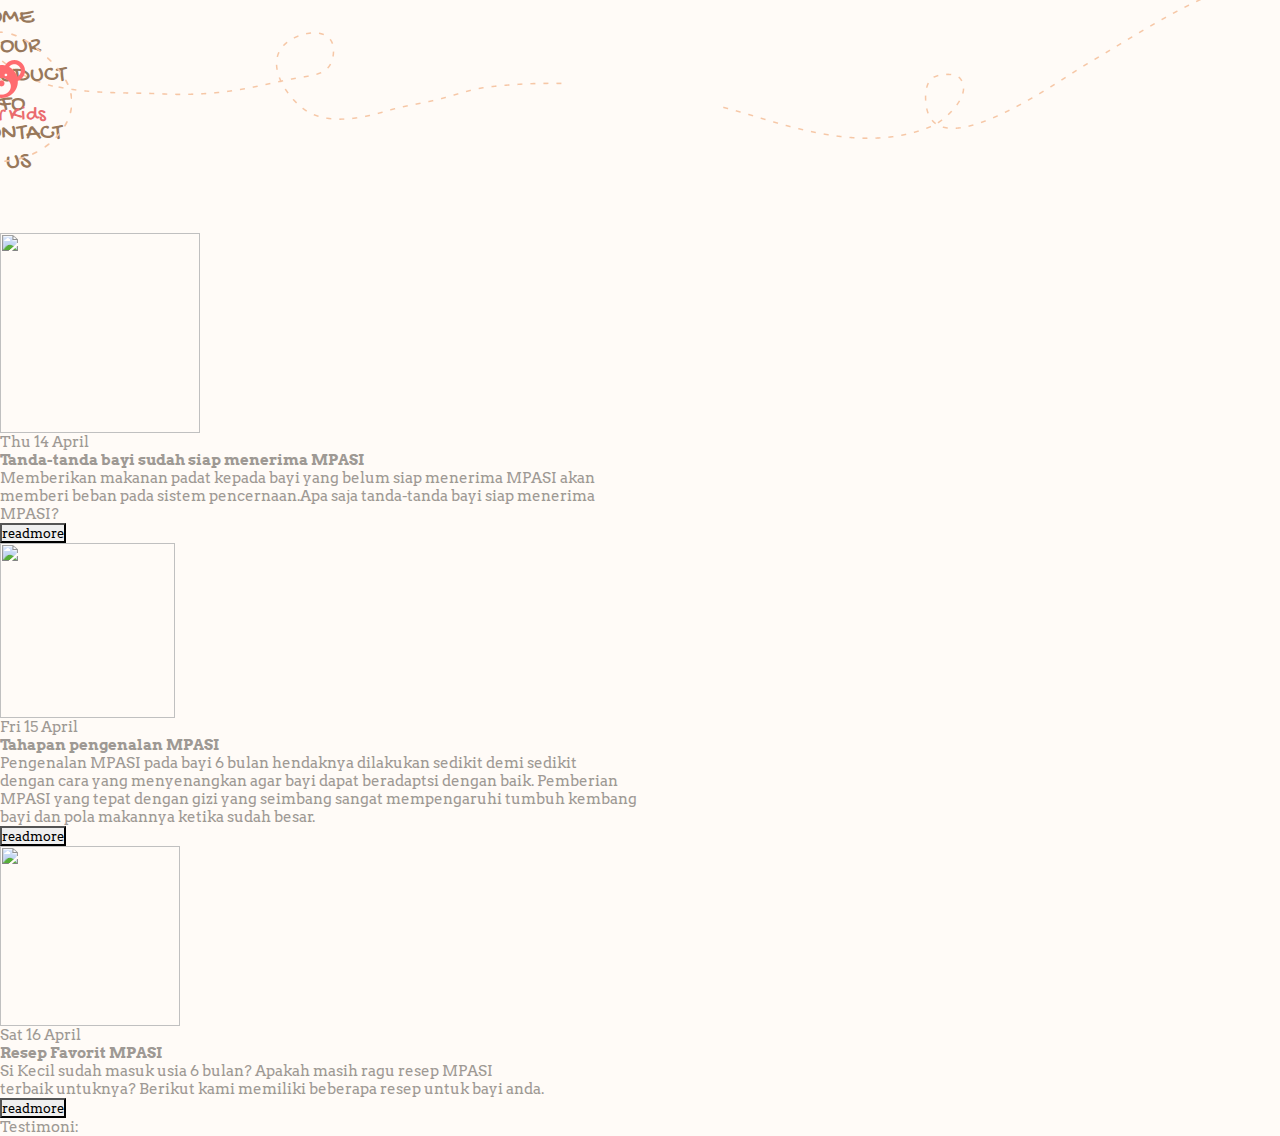
==== info.html @ 29b9ce88 "commit aja dulu" ====
﻿<!DOCTYPE html PUBLIC "-//W3C//DTD XHTML 1.0 Transitional//EN" "http://www.w3.org/TR/xhtml1/DTD/xhtml1-transitional.dtd">
<html xmlns="http://www.w3.org/1999/xhtml">

<head>
	<meta charset="utf-8"/>
	<meta name="viewport" content="width=device-width, initial-scale=1, maximum-scale=1, minimum-scale=1, user-scalable=no"/>
	<meta http-equiv="X-UA-Compatible" content="IE=edge,chrome=1"/>
	<meta name="format-detection" content="telephone=no"/>
	<title>Super Kids - Home</title>
	<link href='http://fonts.googleapis.com/css?family=Gochi+Hand|Arvo:400,700' rel='stylesheet' type='text/css'/>
	<link href="css/jquery.bxslider.css" rel="stylesheet" />
	<link rel="stylesheet" href="css/style.css" />
	<!--[if lt IE 9]>
		<script src="http://html5shiv.googlecode.com/svn/trunk/html5.js"></script>
	<![endif]-->
	
<script type="text/javascript">
function readMore(){
	var temp=document.getElementById("readMore").style.display;
	if(temp=="none")
	document.getElementById("readMore").style.display="block";
	else
	document.getElementById("readMore").style.display="none";
}

//$(".hide").hide();//
		//$("#readMore1").click(function(){//
//$(".hide").slideToggle("fast");//
		//});//
</script>

<script type="text/javascript">
function readMore1(){
	var temp=document.getElementById("readMore1").style.display;
	if(temp=="none")
	document.getElementById("readMore1").style.display="block";
	else
	document.getElementById("readMore1").style.display="none";
}
				
</script>

<script type="text/javascript">
function readMore2(){
	var temp=document.getElementById("readMore2").style.display;
	if(temp=="none")
	document.getElementById("readMore2").style.display="block";
	else
	document.getElementById("readMore2").style.display="none";
}
				
</script>

</head>

<body>
	<div id="wrapper" class="homepage">
		<div class="wrapper-holder">
			<header id="header">
				<div class="left-part">
				<a id="logo" href="index.html">Super Kids</a>
				<div class="bar-holder">
					<a class="menu_trigger" href="#">menu</a>
					<nav id="nav">
						<ul>
							<li><a href="#">HOME</a></li>
							<li><a href="#">OUR PRODUCT</a></li>
							<li><a href="#">INFO</a></li>
                            <li><a href="#">CONTACT US</a></li>
						</ul>
					</nav>
				</div>
</div>
			</header>
		</div>
	</div>
	
<div class="article">
<img id src="Images/momnbaby.jpg" width="200" height="200"/>
<h6>Thu 14 April</h6>
<h4><p><strong>Tanda-tanda bayi sudah siap menerima MPASI</strong></p></h4>
<p>Memberikan makanan padat kepada bayi yang belum siap menerima MPASI akan</P>
<p>memberi beban pada sistem pencernaan.Apa saja tanda-tanda bayi siap menerima</p>
<p>MPASI?</p>

<div style="display:none;"id="readMore">

<p><strong>1. Bayi sudah dapat menegakkan kepalanya</strong></p>
<p>Pada umumnya bayi sejak berusia 4-5 bulan sudah dapat menegakkan kepalanya.</p> 
<p>Lehernya sudah kuat. Hal ini penting, agar lehernya lurus ketika ia menelan</P>
<p>makanan.Bila ia belum dapat menegakkan kepalanya dengan baik, sebaiknya</p>
<p>pemberian MPASI ditunda terlebih dahulu.</p>


<p><strong>2. Bayi sudah dapat duduk di high chair (kursi khusus anak untuk makan)</strong></p>
<p>Postur tubuh sangat penting ketika bayi makan. Biasakan bayi duduk di high</p>
<p>chair ketika makan. Sejak pertama kali diperkenalkan MPASI, ia harus dibiasakan</p>
<p>makan sambil duduk dan berada di lingkungan meja makan. Inilah tahap awal</p> 
<p>mendidik anak untuk makan bersama keluarga di meja makan.</p>
<p>Jangan menyuapi anak di baby walker, bounce chair, atau tempat lainnya yang</p>
<p>tidak memungkinkan bayi duduk dengan tegak.</p>

<p><strong>3. Bayi sudah mau membuka mulut lebar-lebar bila didekatkan dengan</strong></p>
<p><strong>sendok</strong></p>
<p>Dekatkan mulutnya dengan sendok. Bila ia membuka mulut lebar-lebar, itu</p>
<p>tandanya ia sudah siap menerima MPASI. Bayi 6 bulan biasanya bertingkah</p>
<p>ingin mengikuti apa yang dilakukan orang tuanya. Karena sering melihat</p>
<p>ayah dan bundanya makan dengan sendok, ia juga ingin mencobanya.</p>

<p><strong>4. Bayi tertarik dengan makanan yang kita makan</strong></p>
<p>Bayi yang sudah siap menerima MPASI akan tertarik dengan apa yang kita makan.</p>
<p>Ia akan memandangi suapan demi suapan ketika kita makan, bahkan banyak bayi</p>
<p>yang merengek minta mencicipi makanan yang kita makan.</p>

<p><strong>5.Perubahan pola makan dan pola tidur</strong></p>
<p>Bayi yang sudah siap menerima MPASI biasanya membutuhkan asupan makanan</p>
<p>lebih banyak daripada biasanya, sehingga pola makan dan pola tidurnya</p>
<p>berbeda dari biasanya.Misalnya, ia meminum susu lebih sering daripada</p>
<p>biasanya. Bila sehari-hari ia minum 5 kali dan sekali minum adalah 120 ml</p>
<p>maka kapasitas lambungnya sekitar 120 ml. Karena ia butuh kalori lebih</p>
<p>namun kapasitas lambungnya terbatas, maka ia meminta tambahan susu pada</p>
<p>malam hari sehingga total menjadi 6 kali.Bayi 6 bulan biasanya sudah dapat</p>
<p>tidur lebih lama di malam hari, sehingga tidak bangun setiap 2-3 jam seperti</p>
<p>bayi baru lahir. Kini ia sering terbangun,menangis karena lapar.Atau bangun</p>
<p>lebih pagi dari biasanya dan menangis minta susu. Itulah tandanya ia siap</p>
<p>menerima MPASI.</p>
</div>

<button onclick="readMore()">readmore</button>
</div>

<div class="article">
<img id src="Images/babynfood.jpg" width="175" height="175"/>
<h6>Fri 15 April</h6>
<h4><p><strong>Tahapan pengenalan MPASI</strong></p></h4>
<p>Pengenalan MPASI pada bayi 6 bulan hendaknya dilakukan sedikit demi sedikit</p>
<p>dengan cara yang menyenangkan agar bayi dapat beradaptsi dengan baik. Pemberian</p>
<p>MPASI yang tepat dengan gizi yang seimbang sangat mempengaruhi tumbuh kembang</p>
<p>bayi dan pola makannya ketika sudah besar.</p>

<div style="display:none;" id="readMore1">

<p>Tahapan pengenalan MPASI adalah sebagai berikut:</p>

<p><strong>1. Mulai usia 6 bulan</strong></p>
<p>Tekstur makanan : semi cair.Mulailah dengan makanan lunak seperti biscuit yang</p>
<p>diencerkan pakai air atau susu. Kenalkan pula bubur susu dalam jumlah sedikit</p>
<p>demi sedikit. Bubur susu sebaiknya dibuat sendiri dari tepung beras yang dicampur</p>
<p>dengan ASI atau susu formula. Untuk pengenalan rasa, selingi dengan tepung beras</p>
<p>merah, kacang hijau, atau labu kuning.Mulai pemberian sayuran yang dijus, kemudian</p>
<p>buah yang dhaluskan atau di jus. Sayur dan buah yang disarankan yaitu: zicchini</p>
<p>pisang, pir, alpukat, jeruk.Pemberian ASI atau susu formula di selang seling waktu</p>
<p>makan utama.Untuk kebutuhan susu/cairan dihitung dari kebutuhan cairan per usia dan</p>
<p>berat badan bayi.Kebutuhan cairan pada usia bayi trimester pertama sekitar</p>
<p>150cc/hari/berat badan.Trimester kedua sebesar 125cc/kg BB/hr dan trimester ketiga</p>
<p>110 cc/kg BB/hr.Contoh usia 12 bulan bb 10 kg, kebutuhan cairan sebesar</p>
<p>110 cc x 10 kg = 1.100 cc</p>

<p><strong>2. Mulai usia 7 bulan</strong></p>
<p>Perkenalkan dengan tekstur yang lebih kasar (semi padat) yaitu bubur tim saring.</p>
<p>Coba terus seandainya bayi menolak atau muntah karena tahapan ini harus dilaluinya.</p>
<p>Jika tidak nanti bayi akan malas mengunyah.Perhatikan asupan zat besi seperti hati sapi</p>
<p>karena di usia ini cadangan zat besi bayi mulai berkurang.Setelah secara bertahap</p>
<p>pemberian tim saring, bayi bisa dikenalkan dengan nasi tim tanpa disaring.Jenis sayur dan</p>
<p>buah yang disarankan: asparagus, wortel, bayam, sawi, bit, lobak, kol, mangga, blewah</p>
<p>timun suri, peach.Bisa juga ditambahkan ayam, sapi, hati ayam/sapi, tahu, tempe.</p>

<p><strong>3. Mulai usia 9 bulan</strong></p>
<p>Mulai dikenalkan dengan bubur beras atau nasi lembek, lauk pauk dengan sayuran</p>
<p>seperti sup.</p>

<p><strong>4. Pada usia lebih dari 1 tahun, anak sudah bisa mengkonsumsi makanan keluarga.</strong></p>
</div>

<button onclick="readMore1()">readmore</button>
</div>

<div class="article">
<img id src="Images/resep mpasi.jpg" width="180" height="180"/>
<h6>Sat 16 April</h6>
<h4><p><strong>Resep Favorit MPASI</strong></p></h4>
<p>Si Kecil sudah masuk usia 6 bulan? Apakah masih ragu resep MPASI</p>
<p>terbaik untuknya? Berikut kami memiliki beberapa resep untuk bayi anda.</p>

<div style="display:none;" id="readMore2">

<p><h4><strong>1.Pure Pepaya  dan Apel (MPASI 7 bln)</strong></h4></p>
<p>Bahan-bahan:</p>
<p>1/2 buah apel fuji potong kecil-kecil</p>
<p>pepaya potong kecil-kecil secukupnya</p>
<p>Cara membuat:</p>
<p>1.Semua bahan dicuci bersih terlebih dahulu</p>
<p>2.Masukkan dua buah tersebut ke dalam blender</p>
<p>3.Sajikan di mangkok atau gelas bergambar favorite bayi anda.</p>

<p><h4><strong>2.Bubur Kentang Salmon Saus Kabocha</strong></h4></p>
<p><h4><strong>(MPASI 9 bln)</strong></h4></p>
<p>Bahan-bahan:</p>
<p>250 ml air</p>
<p>50 gr fillet salmon cuci bersih</p>
<p>50 gr kentang cuci bersih potong dadu</p>
<p>25 gr kabocha</p>
<p>Cara membuat:</p>
<p>1.Rebus air hingga mendidih, masukan salmon dan kentang masak</p>
<p>hingga empuk dan matang. angkat</p>
<p>2.Tuang ke dalam mangkuk bayi haluskan dengan garpu</p>
<p>3.Untuk membuat saos nya, rebus kabocha hingga empuk dan</p>
<p>matang.angkat</p>
<p>Tuang ke dalam blender tambah sedikit air haluskan</p>

<p><h4><strong>Daging Giling Kuah Kental Manis</strong></h4></p>
<p><h4><strong>(MPASI 12 bln)</strong></h4></p>
<p>Bahan-bahan:</p>
<p>1.2 sdm daging ayam atau daging sapi giling</p>
<p>1 bh wortel, iris tipis</p>
<p>1 bh daun jeruk, sobek</p>
<p>120 ml air</p>
<p>1 1/2 sdt gula pasir</p>
<p>1 sdt tepung maizena, larutkan</p>
<p>Garam secukupnya</p>
<p>2 sdm olive oil</p>
<p>1 sdm baceman bw putih</p>
</div>
<button onclick="readMore2()">readmore</button>
</div>

<div id="section">
<p><h4>Testimoni:</h4></p>


</div>

</body>


</html>
---- css/style.css ----
﻿html, body, div, span, applet, object, iframe,
h1, h2, h3, h4, h5, h6, p, blockquote, pre,
a, abbr, acronym, address, big, cite, code,
del, dfn, em, img, ins, kbd, q, s, samp,
small, strike, strong, sub, sup, tt, var,
b, u, i, center,
dl, dt, dd, ol, ul, li,
fieldset, form, label, legend,
table, caption, tbody, tfoot, thead, tr, th, td,
article, aside, canvas, details, figcaption, figure, 
footer, header, hgroup, menu, nav, section, summary,
time, mark, audio, video {
	margin: 0;
	padding: 0;
	border: 0;
	font-size: 100%;
	font: inherit;
	vertical-align: baseline;
	outline: none;
}

article, aside, details, figcaption, figure, 
footer, header, hgroup, menu, nav, section {
	display: block;
}

img {
	vertical-align: middle;
}

ol, ul {
	list-style: none;
}

blockquote, q {
	quotes: none;
}

blockquote:before, blockquote:after,
q:before, q:after {
	content: '';
	content: none;
}

table {
	border-collapse: collapse;
	border-spacing: 0;
}

a[href], label[for], select, 
input[type=checkbox], input[type=radio] {
	cursor: pointer;
}

button, input[type=button], input[type=image], 
input[type=reset], input[type=submit] {
	padding: 0;
	overflow: visible;
	cursor: pointer;
}

button::-moz-focus-inner, 
input[type=button]::-moz-focus-inner, 
input[type=image]::-moz-focus-inner, 
input[type=reset]::-moz-focus-inner, 
input[type=submit]::-moz-focus-inner {
	border: 0;
}

.hide {
	position: absolute !important;
	left: -9999em !important;
}

.clearfix:after {
	content: ".";
	display: block;
	visibility: hidden;
	clear: both;
	height: 0;
}

h1, h2, h3, h4, h5, h6 {
	font-weight: normal;
}

.ie7 .clearfix {
	zoom: 1; 
}

strong {
	font-weight: bold;
}

em {
	font-style: italic;
}

del {
	text-decoration: line-through;
}

th, td {
	vertical-align: top;
}

th {
	font-weight: normal;
	text-align: left;
}

address, cite, dfn {
	font-style: normal;
}

abbr, acronym {
	border-bottom: 1px dotted #999;
	cursor: help;
}

sub, 
sup {
	position: relative;
	font-size: 75%;
	line-height: 0;
}

sup {
	top: -0.5em;
}

sub {
	bottom: -0.25em;
}

textarea {
	 overflow: auto;
}

input[type=tel], input[type=url], input[type=password], input[type=text], input[type=email], input[type=reset], input[type=button], input[type=submit], button, textarea{
     -webkit-appearance: none;
     -webkit-border-radius: 0;
}


/* Normalized Styles
------------------------------------------------------------------------------*/
body {
	font-family: 'Arvo', serif;
	font-size: 15px;
	color: #9e9994;
	background: #fffbf7;
	-webkit-text-size-adjust: none; 
}

input, textarea, select, button {
	outline: none;
	font-family: 'Arvo', serif;
}

a, a:visited, a:focus, a:active {
	text-decoration: none;
/* 	color: #98785b; */
	color: #ea6b6e;
}

a:hover {
	text-decoration: underline;
}
a.btn,
input.btn[type=submit] {
	display: block;
	width: 140px;
	height: 52px;
	font-family: 'Gochi Hand', cursive;
	font-size: 20px;
	line-height: 52px;
	text-align: center;
}
a.btn:hover {
	text-decoration: none;
}
a.yellow {
	color: #c48e31;
	background: url(../images/bg_yellow-btn.png) no-repeat;
}
a.red {
	color: #fff;
	background: url(../images/bg_red-btn.png) no-repeat;
}
a.red:hover, a.yellow:hover{
	opacity: 0.8;
}
input.white[type=submit] {
	color: #73b0be;
	border: none;
	background: url(../images/bg_white-btn.png) no-repeat;
}
input.white[type=submit]:hover{
	opacity: 0.8;
}
.placeholder { color: #4e87a0; }

/* Wrapper
------------------------------------------------------------------------------*/
#wrapper{
	width:100%;
	height: 100%;
	display:table;
}
.wrapper-holder {
	width:100%;
    display:table-row;
}

/* Header
------------------------------------------------------------------------------*/
#header {
	max-width: 1170px;
	margin: 0 auto 33px;
	padding: 200px 0 0;
	position:relative;
	background: url(../images/bg_header.png) no-repeat 50% 0;
}
.events #header,
.about #header,
.gallery #header {
	margin: 0 auto;
}
#header .left-part{
	width: 104px;
	height: 84px;
	left: -106px;
	top: 3px;
	position: absolute;
	background: url(../images/bg_left-part.png) no-repeat;
}
.menu_trigger{
	width: 30px;
	height: 31px;
	padding-right: 50px;
	line-height: 26px;
	right:0;
	color: #98785b;
	background: url(../images/btn_mobile_menu.png) no-repeat 100% 0;
/* 	text-indent: -9999em; */
	display: none;
	top: 170px;
	position: absolute;
}
.menu_trigger:hover, .menu_trigger:visited, .menu_trigger:focus, .menu_trigger:active {
	color: #98785b;
	text-decoration: none;
}
#logo {
	width: 142px;
	height: 60px;
	padding-top: 72px;
	margin-left: -71px;
	font-family: 'Gochi Hand', cursive;
	font-size: 21px;
	color: #ea6b6e;
	text-align: center;
/* 	text-indent: -9999px; */
	overflow: hidden;
	display: block;
	position: absolute;
	top: 28px;
	left: 50%;
	background: url(../images/logo.png) no-repeat;
}
#logo:hover {
	text-decoration: none;
}
.dvdr{
	height: 68px;
	margin-top: -10px;
	background: url(../images/bg_dvdr-line.png) no-repeat 50% 50%;
}
.container {
	position: relative;
	max-width: 1170px;
	margin: 0 auto;
}

/* Navigation
------------------------------------------------------------------------------*/
.bar-holder {
	width: 100%;
}
.bar-holder:after {
    content:'';
    display:block;
    clear:both;
}
#nav ul {
	margin: 0 auto;
	text-align: center;
}
#nav ul li {
	display: inline-block;
	padding: 0 25px;
	font-family: 'Gochi Hand', cursive;
	font-size: 24px;
	color: #ea6b6e;
}
#nav ul a {
	color: #98785b;
}
#nav ul a:hover, #nav ul a.active {
	color: #ea6b6e;
	text-decoration: none;
}

/* Slider
------------------------------------------------------------------------------*/
.promo {
	position: relative;
	padding: 0 10px;
}
.promo h1 {
	font-family: 'Gochi Hand', cursive;
	font-size: 48px;
	text-align: left;
	text-shadow: 2px 2px 3px #ce5a5d;
	color: #ea6b6e;
}
.slide-info a:hover {
	text-decoration: none;
}
.slider-wrap {
	max-width:  1170px;
	margin: 0 auto;
}
.slider li {
	position: relative;
}
.slider li .slide-mask {
	position: absolute;
	top: 0;
	left: 0;
}
.slide-info {
	width: 470px;
	position: absolute;
	top: 35px;
	left: 50%;
}
.slide-info p {
	padding: 20px 0 30px;
	line-height: 30px;
}
.bx-wrapper {
	margin: 0 auto;
}
.bx-wrapper .bx-viewport {
	left: 0;
	box-shadow: none;
	border: none;
}
.bx-wrapper .bx-pager {
	bottom: 70px;
}
.bx-wrapper .bx-pager.bx-default-pager a {
	background: url(../images/bg_pgn.png) no-repeat;
	background-size: 30px 30px;
	display: block;
	width: 16px;
	height: 16px;
	margin: 0 5px;
	-moz-border-radius: 0;
	-webkit-border-radius: 0;
	border-radius: 0;
}
.bx-wrapper .bx-pager.bx-default-pager a:hover,
.bx-wrapper .bx-pager.bx-default-pager a.active {
	background: url(../images/bg_pgn-active.png) no-repeat 0 0;
	background-size: 16px 16px;
}
.gallery .bx-wrapper .bx-pager.bx-default-pager a:hover,
.gallery .bx-wrapper .bx-pager.bx-default-pager a.active,
.gallery .bx-wrapper .bx-pager.bx-default-pager a {
	width: 22px;
	height: 22px;
	background-size: 22px 22px;
}

/* Main
------------------------------------------------------------------------------*/
.homepage #main {
	margin: 0 auto;
	overflow: hidden;
	position: relative;
}
.wrap-boxes {
	max-width: 1170px;
	margin: 0 auto;
}
.widget-boxes {
	margin: 30px 0;
	text-align: center;
	overflow: hidden;
}
.widget-boxes .box {
	display: inline-block;
	width: 370px;
	overflow: hidden;
	padding: 30px 1%;
}
.widget-boxes .box a:hover {
	text-decoration: none;
}
.widget-boxes .box-info {
	padding: 157px 0 0;
}
.widget-boxes .box-info h2{
	margin: 0 0 6px;
	font-family: 'Gochi Hand', cursive;
	font-size: 36px;
}
.widget-boxes .about {
	background: url(../images/ico_info1.png) no-repeat 50% 0;
}
.widget-boxes .experience {
	background: url(../images/ico_info2.png) no-repeat 50% 0;
}
.widget-boxes .fun {
	background: url(../images/ico_info3.png) no-repeat 50% 0;
}
.widget-boxes .about h2{
	color: #bfd04e;
}
.widget-boxes .experience h2{
	color: #f09496;
}
.widget-boxes .fun h2{
	color: #a1d7e4;
}
.widget-boxes .box-info p{
	color: #9e9994;
	line-height: 23px;
}

.top-pink-border{
	height: 27px;
	background: url(../images/bg_pink-border-top.png) repeat-x;
}
.bottom-pink-border{
	height: 27px;
	background: url(../images/bg_pink-border-bottom.png) repeat-x;
}
.top-blue-border{
	height: 27px;
	background: url(../images/bg_blue-border-top.png) repeat-x;
}
.event-wrap{
	color: #fff;
	background: #ea6b6e;
}
.block-event{
	display: table;
	max-width: 1170px;
	margin: 0 auto;
}
.block-event .upcoming-event,
.block-event .widget-calendar{
	display: table-cell;
	padding-top: 33px;
}
.block-event .event-description{
	margin: 32px 10% 50px 0;
	padding: 17px 20px 15px;
	-moz-border-radius: 12px;
	-webkit-border-radius: 12px;
	border-radius: 12px;
	background-color: #d55f62;
}
.block-event h2{
	font-family: 'Gochi Hand', cursive;
	font-size: 48px;
	text-shadow: 2px 2px 3px rgba(22,22,23,0.11);
}
.block-event h3 a{
	font-size: 16px;
	font-weight: bold;
	color: #efd37f;
}
.event-description .metadata{
	padding: 18px 0;
	color: #ffb3b5;
}
.event-description .metadata time {
	padding-left: 25px;
	background: url(../images/ico_date-pink.png) no-repeat 0 0;
}
.event-description .metadata span {
	padding-left: 25px;
	margin-left: 30px;
	background: url(../images/ico_place-pink.png) no-repeat 0 2px;
}
.event-description .metadata time span {
	padding-left: 25px;
	margin-left: 30px;
	background: url(../images/ico_time-pink.png) no-repeat 0 0;
}
.event-description p{
	padding: 0 0 25px;
	line-height: 24px;
}

.widget-calendar{
	width: 378px;
}

.event-calendar{
	width: 378px;
	margin-bottom: 30px;
	font-family: 'Gochi Hand', cursive;
	font-size: 24px;
	text-align: center;
}
.event-calendar col{
	width: 54px;
}
.event-calendar th{
	padding-bottom: 10px;
	font-size: 20px;
	text-align: center;
}
.event-calendar td{
	vertical-align: middle;
	position:relative;
}
.event-calendar td .cell-wrap{
	display: block;
	width: 48px;
	height: 48px;
	line-height: 48px;
	margin: 3px;
	background: url(../images/bg_td-normal.png) no-repeat;
	background-size: cover;
	position: relative;
}
.event-calendar a{
	text-decoration: none;
}
.event-calendar .archival a{
	color: #fff;
}
.event-calendar td .archival{
	position: relative;
	background: url(../images/bg_td-archival.png) no-repeat;
	background-size: cover;
}
.event-calendar td .another-day{
	color: #b24f51;
	background: url(../images/bg_td-another.png) no-repeat;
	background-size: cover;
}
.event-calendar td .upcoming{
	position: relative;
	background: url(../images/bg_td-upcoming.png) no-repeat;
	background-size: cover;
}
.event-calendar .upcoming a{
	color: #c48f32;
}
.event-calendar td .tooltip.hover{
	display: block;
}
.event-calendar .upcoming:hover,
.event-calendar .archival:hover {
	color: #4e87a0;
	background-image: url(../images/bg_td-tooltip.png);
	background-size: cover;
}
.event-calendar .upcoming:hover a,
.event-calendar .archival:hover a {
	color: #4e87a0;
}
.event-calendar .tooltip{
	width: 448px;
	margin: 0;
	position: absolute;
	top: -60px;
	right: 40px;
	z-index: 1060;
	display: none;
}
.event-calendar .event-tooltip{
	width: 388px;
	padding: 15px 18px;
	font-family: 'Arvo', serif;
	font-size: 13px;
	color: #4e87a0;
	text-align: left;
	background-color: #a1d7e4;
	-moz-border-radius: 10px;
	-webkit-border-radius: 10px;
	border-radius: 10px;
	position: relative;
}
.event-calendar .event-tooltip::after {
	content: ''; 
	position: absolute;
	right: -16px;
	top: 78px;
	border: 8px solid transparent;
	border-left: 8px solid #a1d7e4;
}
.event-calendar .event-tooltip h3,
.event-calendar .event-tooltip h4 {
	font-size: 13px;
	font-weight: bold;
	line-height: 25px;
	color: #4e87a0;
}
.event-calendar .event-tooltip p{
	line-height: 24px;
}
.event-calendar .event-tooltip .metadata {
/	color: #4e87a0;
}
.event-calendar .event-tooltip .metadata time {
	display: inline-block;
	height: 24px;
	padding-left: 25px;
	line-height: 24px;
	background: url(../images/ico_date-white.png) no-repeat 0 2px;
}
.event-calendar .event-tooltip .metadata span {
	display: inline-block;
	width: auto;
	height: auto;
	line-height:25px;
	margin: 0 0 0 30px;
	padding-left: 25px;
	background: url(../images/ico_place-white.png) no-repeat;
}
.event-calendar .event-tooltip .metadata time span {
	display: inline-block;
	width: auto;
	height: auto;
	line-height:25px;
	margin: 0 0 0 30px;
	padding-left: 25px;
	background: url(../images/ico_time-white.png) no-repeat 0 2px;
}

.widget-calendar .legend{
	padding-bottom: 45px;
}
.widget-calendar .legend .upcoming,
.widget-calendar .legend .archival{
	display: inline-block;
	margin-left: 23px;
	padding-left: 33px;
	line-height: 22px;
	background: url(../images/ico_upcoming.png) no-repeat;
}
.widget-calendar .legend .archival{
	margin-left: 30px;
	background: url(../images/ico_archival.png) no-repeat;
}

.news {
	margin: 60px 0 30px;
}
.news h2{
	font-family: 'Gochi Hand', cursive;
	font-size: 48px;
}
.news h3 a{
	font-size: 16px;
	color: #ea6b6e;
}
.news .box {
	padding: 30px 0.8%;
}
.news .box a{
	display: block;
	position: relative;
	overflow: hidden;
}
.news .box a.news-img {
	width: 370px;
	height: 166px;
}
.news .box .news-img img {
	width: 100%;
	height: auto;
}
.news .box a:hover{
	text-decoration: underline;
}
.news .box .mask{
	width: 370px;
	height: 166px;
	position: absolute;
	top: 0;
	left: 0;
	background: url(../images/bg_news-mask.png) no-repeat;
}
.news .box-info {
	padding: 22px 0 0;
}
.widget-boxes .box-info p {
	line-height: 25px;
}
.news .metadata {
	padding: 8px 0 5px;
}
.news time {
	padding-left: 25px;
	background: url(../images/ico_date.png) no-repeat 0 3px;
	color: #c0bab4;
}
.news span {
	margin-left: 20px;
	padding-left: 25px;
	background: url(../images/ico_author.png) no-repeat 0 3px;
	color: #c0bab4;
}

/* Events - page
------------------------------------------------------------------------------*/
.events #main {
	width: 52%;
	max-width: 600px;
	margin: 45px auto 40px;
	float: left;
	overflow: hidden;
	position: relative;
}
.events h1 {
	padding-bottom: 4px;
	font-family: 'Gochi Hand', cursive;
	font-size: 36px;
}
.events .event-description {
	padding: 25px 0;
	border-top: 1px dashed #d3cdc7;
}
.events .event-description:first-child {
	border: none;
}
.events .event-description h2 {
	font-size: 16px;
	font-weight: bold;
}
.events .event-description h2 a{
	color: #9e9994;
}
.events .event-description p{
	margin: 0;
	padding: 0;
}
.events .event-description .metadata{
	padding: 18px 0;
	color: #9e9994;
}
.events .event-description .metadata time {
	padding-left: 25px;
	background: url(../images/ico_date-red.png) no-repeat;
}
.events .event-description .metadata span {
	padding-left: 25px;
	margin-left: 20px;
	background: url(../images/ico_place-red.png) no-repeat;
}
.events .event-description .metadata time span {
	padding-left: 25px;
	margin-left: 20px;
	background: url(../images/ico_time-red.png) no-repeat;
}
.events .event-description .event-description p{
	padding: 0 0 25px;
	line-height: 24px;
}

/* Events - page
------------------------------------------------------------------------------*/
.about h1,
.gallery h1 {
	padding: 45px 0 57px;
	font-family: 'Gochi Hand', cursive;
	font-size: 36px;
}
.about h2 {
	font-family: 'Gochi Hand', cursive;
	font-size: 36px;
	color: #ea6b6e;
}
.about .mask,
.gallery .mask {
	width: 270px;
	height: 274px;
	position: absolute;
	top: 0;
	left: 0;
	background: url(../images/bg_person-mask.png) no-repeat;
}
.about-txt,
.person {
	display: table;
	width: 100%;
}
.about-txt .col,
.person .person-img,
.person .person-description {
	display: table-cell;
	position:relative;
}
.person .person-img,
.person .person-description {
	padding-bottom: 70px;
}
.person .person-img,
.person .person-img img {
	width: 270px;
	height: 274px;
}
.about-txt .col-dvdr {
	display: table-cell;
	width: 30px;
}
.about-txt {
	margin-bottom: 85px;
}
.about-txt p {
	line-height: 24px;
}
.about-txt a {
	text-decoration: underline;
}
.about-txt a:hover {
	text-decoration: none;
}
.person .person-description {
	padding-left: 50px;
	vertical-align: top;
}
.person-description address{
	padding: 13px 0 22px 25px;
	background: url(../images/ico_phone-red.png) no-repeat 0 15px;
}
.person-description .email {
	margin-left: 40px;
	padding-left: 25px;
	background: url(../images/ico_email-red.png) no-repeat 0 2px;
}
.person-description .facebook{
	margin-left: 40px;
	padding-left: 25px;
	background: url(../images/ico_facebook-red.png) no-repeat 0 2px;
}
.person-description address a{
	color: #9e9994;
}
.person-description p {
	font-size: 17px;
	line-height: 30px;
}

/* Gallery - page
------------------------------------------------------------------------------*/
.gallery .container{
	max-width: 1200px;
}
.gallery h1 {
	padding: 45px 15px 57px;
}
.tabs {
	text-align: center;
}
.tabs li {
	display: inline-block;
	width: 137px;
	height: 50px;
	line-height: 50px;
	margin: 12px;
	font-family: 'Gochi Hand', cursive;
	font-size: 20px;
	color: #ea6b6e;
	background: url(../images/bg_gallery-tab.png) no-repeat;
}
.tabs li.active {
	background-position: 0 -50px;
}
.tabs li a {
	display: block;
	width: 137px;
	height: 50px;
	color: #9e9994;
}
.tabs li a:hover,
.tabs li a.selected {
	color: #ea6b6e;
	text-decoration: none;
}
.gallery .bx-wrapper {
	margin: 0 auto 160px;
}
.gallery .bx-wrapper .bx-pager {
	bottom: -80px;
}
.gallery .slider ul {
	text-align: center;
}
.gallery .slider ul li {
	display: inline-block;
	width: 270px;
	height: 274px;
	margin: 15px;
}
.gallery .slider ul li  img{
	width: 100%;
	height: auto;
}

/* Sidebar
------------------------------------------------------------------------------*/
#sidebar {
	float: right;
	width: 41%;
	max-width: 470px;
	min-width: 378px;
	margin: 0 0 40px 20px;
}
#sidebar .widget-boxes,
#sidebar .widget-calendar {
	margin-top: 45px;
}
#sidebar .widget-calendar {
	width: auto;
}
#sidebar .widget-calendar h3,
#sidebar .widget-boxes h3 {
	font-family: 'Gochi Hand', cursive;
	font-size: 36px;
	text-align: left;
	color: #9e9994;
}
.wrap-calendar{
	margin-top: 34px;
	color: #fff;
	-moz-border-radius: 12px;
	-webkit-border-radius: 12px;
	border-radius: 12px;
	background-color: #ea6b6e;
}
#sidebar .event-calendar {
	margin: 0 auto;
}
#sidebar .legend {
	width: 378px;
	margin: 0 auto;
	padding: 20px 0 30px;
}
.event-calendar .controls,
.event-calendar .month{
	height: 125px;
	padding:0;
	vertical-align: middle;
	font-size: 24px;
}
.event-calendar .controls a{
	display: block;
	width: 48px;
	height: 48px;
	text-indent: -9999px;
}
.event-calendar .prev-mn{
	display:block;
	margin:3px;
	background: url(../images/bg_td-prev.png) no-repeat;
	background-size: cover;
}
.event-calendar .next-mn{
	display:block;
	margin:3px;
	background: url(../images/bg_td-next.png) no-repeat;
	background-size: cover;
}
#sidebar .news {
	padding-top: 40px;
	text-align: left;
}
#sidebar .news a:hover {
	text-decoration: underline;
}
#sidebar .news .box {
	width: auto;
	padding: 30px 0;
	border-top: 1px dashed #d3cdc7;
}
#sidebar .news .box:first-child {
	border: none;
}

/* Footer
------------------------------------------------------------------------------*/
#footer {
    width:100%;
    overflow:hidden;
    display:table-footer-group;
    background:#85d8e5;
}
#footer .footer-holder {
    height:1%;
    display:table-row;
}
#footer .footer-frame { display:table-cell;}
.footer-content {
	max-width: 1170px;
	margin: 0 auto;
	padding: 0 20px 40px;
	color: #4e87a0;
}
#footer a {color: #4e87a0;}
#footer .col-holder {
	overflow: hidden;
	margin: 0 0 0 -2%;
}
#footer .col_wrap {
	float: left;
	width: 23%;
	margin: 0 0 0 2%;
	font-size: 14px;
}
#footer .col {
	width: 270px;
	margin: 0 auto;
}
#footer h3 {
	margin-bottom: 9px;
	padding-top: 35px;
	font-family: 'Gochi Hand', cursive;
	font-size: 36px;
	color: #fff;
	text-shadow: 2px 2px 3px rgba(22,22,23,0.11);
}
#footer address {
	padding: 15px 0 15px 35px;
}
#footer address.map {
	background: url(../images/ico_map.png) no-repeat 0 50%;
	border-bottom: 1px dashed #86becc;
}
#footer address.mail {
	background: url(../images/ico_mail.png) no-repeat 0 50%;
	border-bottom: 1px dashed #86becc;
}
#footer address.phone {
	background: url(../images/ico_phone.png) no-repeat 0 50%;
}
#footer .posts {
	padding-top: 3px;
}
#footer .posts li {
	padding: 9px 0 10px 20px;
	background: url(../images/bg_mark-arrow.png) no-repeat 0 50%;
	border-top: 1px dashed #86becc;
}
#footer .posts li:first-child {
	border: none;
}
.social li {
	display:inline-block;
	margin-right: 10px;
}
.social li a {
	display: block;
	width: 48px;
	height: 48px;
	text-indent: -9999px;
}
.social li a:hover{
	opacity: 0.8;
}
.social .facebook {
	background: url(../images/ico_fb.png) no-repeat;
}
.social .google {
	background: url(../images/ico_gp.png) no-repeat;
}
.social .twitter {
	background: url(../images/ico_tw.png) no-repeat;
}
.social .pinterest {
	background: url(../images/ico_pt.png) no-repeat;
}
#footer p.social {
	padding: 15px 0 20px;
}
#footer .form-newsletter {
	min-width: 270px;
}
#footer p.form-newsletter {
	padding: 15px 0 40px;
}
.form-newsletter input[type=email] {
	width: 220px;
	margin: 0 auto 15px;
	padding: 18px 25px;
	font-size: 14px;
	color: #4e87a0;
	background: url(../images/bg_input.png) no-repeat;
	border: none;
}
.form-newsletter input[type=email]::-webkit-input-placeholder {
	color: #4e87a0;
}

.form-newsletter input[type=email]:-moz-placeholder { /* Firefox 18- */
	color: #4e87a0;
}

.form-newsletter input[type=email]::-moz-placeholder {  /* Firefox 19+ */
	color: #4e87a0;
}

.form-newsletter input[type=email]:-ms-input-placeholder {  
	color: #4e87a0;
}
.form-newsletter .btn {
	margin: 0 auto;
}
.footer-bottom {
	width: 100%;
	color: #6ca0b7;
	font-size: 14px;
	text-align: center;
}
.footer-bottom .holder {
	max-width: 1170px;
	margin: 0 auto;
	padding: 20px 20px;
	font-size: 14px;
	line-height: 16px;
}
/* Media screens
------------------------------------------------------------------------------*/

@media only screen and (max-width : 1190px) {
	.container {
		margin: 0 20px;
	}
	.slide-info{
		top: 85px;
		width: 400px;
	}
	.block-event {
		margin: 0 20px;
	}
	#footer .col-holder {
		display: inline-block;
		width: auto;
		margin: 0 auto;
	}
	#footer .col_wrap {
		width: 48%;
	}
	.person-description .email{
		margin-left: 20px;
	}
	.person-description .facebook{
		margin-left: 20px;
	}
}

@media only screen and (max-width : 980px) {
	.slide-info{
		top: 60px;
		width: 350px;
	}
	.promo h1{
		font-size: 36px;
	}
	.bx-wrapper .bx-pager {
		bottom: 30px;
	}
	#nav ul {
		text-align:center;
		margin:0;
	}
	#nav ul li {
		display:inline-block;
		padding: 0 15px;
		float:none;
	}
}

@media only screen and (max-width : 900px) {
	.slide-info{
		top: 30px;
		left: 45%;
		width: 350px;
	}
	.slide-info p {
		padding: 15px 0;
	}
	.slide-info .btn {
		margin: 0 auto;
	}
	.block-event .upcoming-event,
	.block-event .widget-calendar,
	.block-event{
		display: block;
		margin: 0 auto;
	}
	.block-event{
		margin: 0 40px;;
	}
	.block-event .widget-calendar{
		padding-top: 0;
	}
	.block-event .event-description {
		margin: 30px 0 45px;
	}

	.events #main {
		width: auto;
		max-width: 900px;
		margin: 45px auto 40px;
		float: none;
	}
	#sidebar {
		float: none;
		width: auto;
		margin: 0 auto 40px;
	}
	.event-calendar  .event-tooltip::after {
		display: none;
	}
	.event-calendar .event-tooltip{
		width: 279px;
	}
	.event-calendar .tooltip{
		width: 279px;
		top: 52px;
	}
	.event-calendar .sun .tooltip{
		right: 63px;
	}
	.event-calendar .sat .tooltip{
		right: 9px;
	}
	.event-calendar .fri .tooltip{
		right: -45px;
	}
	.event-calendar .thu .tooltip{
		right: -99px;
	}
	.event-calendar .wed .tooltip{
		right: -153px;
	}
	.event-calendar .tue .tooltip{
		right: -207px;
	}
	.event-calendar .mon .tooltip{
		right: -261px;
	}

	.event-calendar .event-tooltip .metadata span.place {
		display: block;
		margin: 0 0 5px;
	}
	.slide-info p {
		line-height: 1.3em;
	}
}

@media only screen and (max-width : 767px) {
	.person-description .email{
		margin: 10px 0 0 -25px;
		display: block;
	}
	.person-description .facebook{
		margin: 10px 0 0 -25px;
		display: block;
	}
	#footer .col_wrap {
		float:none;
		width: 100%;
	}
}
@media only screen and (max-width : 768px) {
	.widget-boxes .box{
		padding-left: 0;
		padding-right: 0;
		display: block;
		margin: 0 auto;
	}
	.news .box a.news-img{
		margin: 0 auto;
	}
	#header{
		padding: 170px 0 0;
		margin-bottom: 50px;
	}
	.slide-info{
		top: 60px;
		width: 300px;
	}
	.bx-wrapper .bx-pager {
		bottom: 20px;
	}
	.footer-bottom .holder {padding: 10px 20px;}
	#footer .col .heading {margin: 0 0 24px;}
	#footer .col-holder,
	.menu_trigger {
		display: block;
	}
	.bar-holder {margin:0; width: auto;}
	#nav {
		margin-top:30px;
		display: none;
	}
	#nav ul li {
		display:block;
		padding: 0;	
	}
	#nav ul a {
		display:block;
		padding: 8px 0;
	}
	#nav ul a:hover {
		background:#98785b;
		color: #fff;
		text-decoration:none;
	}

	.top-bar {
		text-align: center;
		width: 100%;
	}
	.top-bar {padding: 0 0 20px;}

	.about-txt,
	.person {
		display: block;
		width: auto;
	}
	.about-txt{
		margin-bottom: 50px;
	}
	.person .person-description{
		padding-bottom: 45px;
	}
	.about-txt .col,
	.person .person-img,
	.person .person-description {
		display: block;
		width: auto;
	}
	.person .person-img{
		width: 270px;
		margin: 0;
		padding-bottom: 35px;
	}
	.person .person-description {
		padding-left: 0;
	}
	.about-txt .col-dvdr {
		display: none;
	}
	.person-description address {
		padding: 13px 0 22px 25px;
	}
	.person-description .email {
		margin: 0 0 0 40px;
		padding-left: 25px;
		display: inline-block;
	}
}

@media only screen and (max-width : 640px) {
	.slide-info{
		top: 40px;
		width: 250px;
	}
	.block-event{
		margin: 0 20px;;
	}
	.person-description .email{
		margin: 10px 0 0 -25px;
		display: block;
	}
	.slide-info p {
		display: none;
	}
	.gallery h1{
		padding-bottom: 10px;
	}
	.event-description .metadata time+span {
		display: block;
		margin-top: 5px;
		margin-left: 0;
	}
	.tabs li{
		margin: 10px;
	}
	.about h1{
		padding-bottom: 25px;
	}
}

@media only screen and (max-width : 480px) {
	.slide-info {
		top: 15px;
		width: 50%;
	}
	.slide-info .btn {
		display: none;
	}
	.promo h1{
		font-size: 28px;
	}
	.widget-boxes .box{
		width: auto;
	}
	.widget-boxes .box-info{
		margin: 0 30px 0 30px;
	}
	.block-event{
		margin: 0;
	}
	.block-event .upcoming-event{
		padding: 33px 15px 0;
	}
	.events .container{
		margin:0;
	}
	.events #main{
		margin: 45px 15px 40px
	}
	.widget-calendar{
		width: auto;
	}
	#sidebar{
		width: auto;
		min-width: 300px;
	}
	#sidebar .widget-boxes{
		margin: 40px 15px 30px;
	}
	#sidebar .widget-calendar h3 {
		padding: 0 15px;
	}
	.event-calendar{
		width: 315px;
		margin: 0 auto 30px;
	}
	.event-calendar col{
		width: 39px;
	}
	.event-calendar .controls a,
	.event-calendar td .cell-wrap{
		width: 39px;
		height: 39px;
		line-height: 39px;
	}
	.event-calendar td{
		font-size: 22px;
	}
	.event-calendar td .cell-wrap{
		margin: 2px;
	}

	.event-calendar .tooltip{
		top: 43px;
	}
	.event-calendar .sun .tooltip{
		right: 32px;
	}
	.event-calendar .sat .tooltip{
		right: -13px;
	}
	.event-calendar .fri .tooltip{
		right: -58px;
	}
	.event-calendar .thu .tooltip{
		right: -103px;
	}
	.event-calendar .wed .tooltip{
		right: -148px;
	}
	.event-calendar .tue .tooltip{
		right: -193px;
	}
	.event-calendar .mon .tooltip{
		right: -238px;
	}
	.event-calendar .next-mn,
	.event-calendar .prev-mn{
		width: 39px;
		height: 39px;
		margin: 2px;
	}
	.widget-calendar .legend,
	#sidebar .legend {
		width: auto;
		text-align:center;
		font-size: 14px;
	}
	.widget-calendar .legend .upcoming, .widget-calendar .legend .archival{
		margin-left:1%;
	}
	.news .box>a,
	.news .box img,
	.news .box .mask {
		width: 300px;
		height: 135px;
		margin:0 auto;
	}
	.news .box a.news-img {
		width: 300px;
		height: 135px;
	}
	.news .box a.news-img img {
		width: 100%;
		height: auto;
	}
	.news .box .mask {
		background-size: 300px 135px;
	}
	.events .news .box a{
		width: auto;
		height: auto;
	}
	.events .event-description .metadata time span{
		display:inline-block;
	}
	.events .event-description .metadata span{
		display: block;
		margin: 10px 0 0 0;
	}
	.gallery .slider ul li{
		margin-left: 0;
		margin-right: 0;
	}
}

@media (-webkit-min-device-pixel-ratio:2),(min--moz-device-pixel-ratio:2),(-o-min-device-pixel-ratio:2/1),(min-device-pixel-ratio:2),(min-resolution:192dpi),(min-resolution:2dppx){
	#logo {
		width: 142px;
		height: 60px;
		padding-top: 72px;
		background: url(../images/logo-x2.png) no-repeat;
		background-size: 142px 132px;
	}
	a.red {
		background: url(../images/bg_red-btn-x2.png) no-repeat;
		background-size: 140px 52px;
	}
	a.yellow {
		background: url(../images/bg_yellow-btn-x2.png) no-repeat;
		background-size: 140px 52px;
	}
	.widget-boxes .about {
		background: url(../images/ico_info1-x2.png) no-repeat 50% 0;
		background-size: 133px 133px;
	}
	.widget-boxes .experience {
		background: url(../images/ico_info2-x2.png) no-repeat 50% 0;
		background-size: 132px 136px;
	}
	.widget-boxes .fun {
		background: url(../images/ico_info3-x2.png) no-repeat 50% 0;
		background-size: 137px 132px;
	}
	.event-description .metadata time {
		background: url(../images/ico_date-pink-x2.png) no-repeat 0 0;
		background-size: 17px 17px;
	}
	.event-description .metadata span {
		background: url(../images/ico_place-pink-x2.png) no-repeat 0 0;
		background-size: 17px 17px;
	}
	.event-description .metadata time span {
		background: url(../images/ico_time-pink-x2.png) no-repeat 0 0;
		background-size: 17px 17px;
	}
	.event-calendar td .archival{
		background: url(../images/bg_td-archival-x2.png) no-repeat;
		background-size: cover;
	}
	.event-calendar td .another-day{
		background: url(../images/bg_td-another-x2.png) no-repeat;
		background-size: cover;
	}
	.event-calendar td .upcoming{
		background: url(../images/bg_td-upcoming-x2.png) no-repeat;
		background-size: cover;
	}
	.event-calendar .upcoming:hover,
	.event-calendar .archival:hover {
		background-image: url(../images/bg_td-tooltip-x2.png);
		background-size: cover;
	}
	.widget-calendar .legend .upcoming{
		background: url(../images/ico_upcoming-x2.png) no-repeat;
		background-size: 22px 22px;
	}
	.widget-calendar .legend .archival{
		background: url(../images/ico_archival-x2.png) no-repeat;
		background-size: 22px 22px;
	}
	.news time {
		background: url(../images/ico_date-x2.png) no-repeat 0 3px;
		background-size: 13px 13px;
	}
	.news span {
		background: url(../images/ico_author-x2.png) no-repeat 0 3px;
		background-size: 13px 13px;
	}
	#footer address.map {
		background: url(../images/ico_map-x2.png) no-repeat 0 50%;
		background-size: 17px 17px;
	}
	#footer address.mail {
		background: url(../images/ico_mail-x2.png) no-repeat 0 50%;
		background-size: 17px 17px;
	}
	#footer address.phone {
		background: url(../images/ico_phone-x2.png) no-repeat 0 50%;
		background-size: 17px 17px;
	}
	#footer .posts li {
		background: url(../images/bg_mark-arrow-x2.png) no-repeat 0 50%;
		background-size: 10px 7px;
	}
	input.white[type=submit] {
		background: url(../images/bg_white-btn-x2.png) no-repeat;
		background-size: 140px 52px;
	}
	.form-newsletter input[type=email] {
		background: url(../images/bg_input-x2.png) no-repeat;
		background-size: 270px 52px;
	}
	.social .facebook {
		background: url(../images/ico_fb-x2.png) no-repeat;
		background-size: 48px 47px;
	}
	.social .google {
		background: url(../images/ico_gp-x2.png) no-repeat;
		background-size: 48px 47px;
	}
	.social .twitter {
		background: url(../images/ico_tw-x2.png) no-repeat;
		background-size: 48px 47px;
	}
	.social .pinterest {
		background: url(../images/ico_pt-x2.png) no-repeat;
		background-size: 48px 47px;
	}
	.event-calendar .prev-mn{
		background: url(../images/bg_td-prev-x2.png) no-repeat;
		background-size: cover;
	}
	.event-calendar .next-mn{
		background: url(../images/bg_td-next-x2.png) no-repeat;
		background-size: cover;
	}
	.events .event-description .metadata time {
		background: url(../images/ico_date-red-x2.png) no-repeat;
		background-size: 17px 17px;
	}
	.events .event-description .metadata span {
		background: url(../images/ico_place-red-x2.png) no-repeat;
		background-size: 17px 17px;
	}
	.events .event-description .metadata time span {
		background: url(../images/ico_time-red-x2.png) no-repeat;
		background-size: 17px 17px;
	}
	.event-calendar .event-tooltip .metadata time {
		background: url(../images/ico_date-white-x2.png) no-repeat 0 2px;
		background-size: 17px 17px;
	}
	.event-calendar .event-tooltip .metadata span {
		background: url(../images/ico_place-white-x2.png) no-repeat;
		background-size: 17px 17px;
	}
	.event-calendar .event-tooltip .metadata time span {
		background: url(../images/ico_time-white-x2.png) no-repeat 0 2px;
		background-size: 17px 17px;
	}
	.about .mask,
	.gallery .mask {
		background: url(../images/bg_person-mask-x2.png) no-repeat;
		background-size: 270px 274px;
	}
	.bx-wrapper .bx-pager.bx-default-pager a {
		background: url(../images/bg_pgn-x2.png) no-repeat;
		background-size: 16px 16px;
	}
	.bx-wrapper .bx-pager.bx-default-pager a:hover,
	.bx-wrapper .bx-pager.bx-default-pager a.active {
		background: url(../images/bg_pgn-active-x2.png) no-repeat;
		background-size: 16px 16px;
	}
	.gallery .bx-wrapper .bx-pager.bx-default-pager a,
	.gallery .bx-wrapper .bx-pager.bx-default-pager a:hover,
	.gallery .bx-wrapper .bx-pager.bx-default-pager a.active {
		background-size: 22px 22px;
	}
	.news .box .mask{
		background-image: url(../images/bg_news-mask-x2.png) no-repeat;
		background-size: 370px 166px;
	}
	.top-pink-border{
		background: url(../images/bg_pink-border-top-x2.png) repeat-x;
		background-size: 30px 27px;
	}
	.bottom-pink-border{
		background: url(../images/bg_pink-border-bottom-x2.png) repeat-x;
		background-size: 30px 27px;
	}
	.top-blue-border{
		background: url(../images/bg_blue-border-top-x2.png) repeat-x;
		background-size: 30px 27px;
	}
	.person-description address{
		background-image: url(../images/ico_phone-red@2x.png);
		background-size: 16px 16px;
	}
	.person-description .email {
		background-image: url(../images/ico_email-red@2x.png);
		background-size: 16px 16px;
	}
	.person-description .facebook{
		background-image: url(../images/ico_facebook-red@2x.png);
		background-size: 16px 16px;
	}
	
	@media only screen and (max-width : 480px) {
		.news .box .mask {
			background-size: 300px 135px;
		}
	}
}
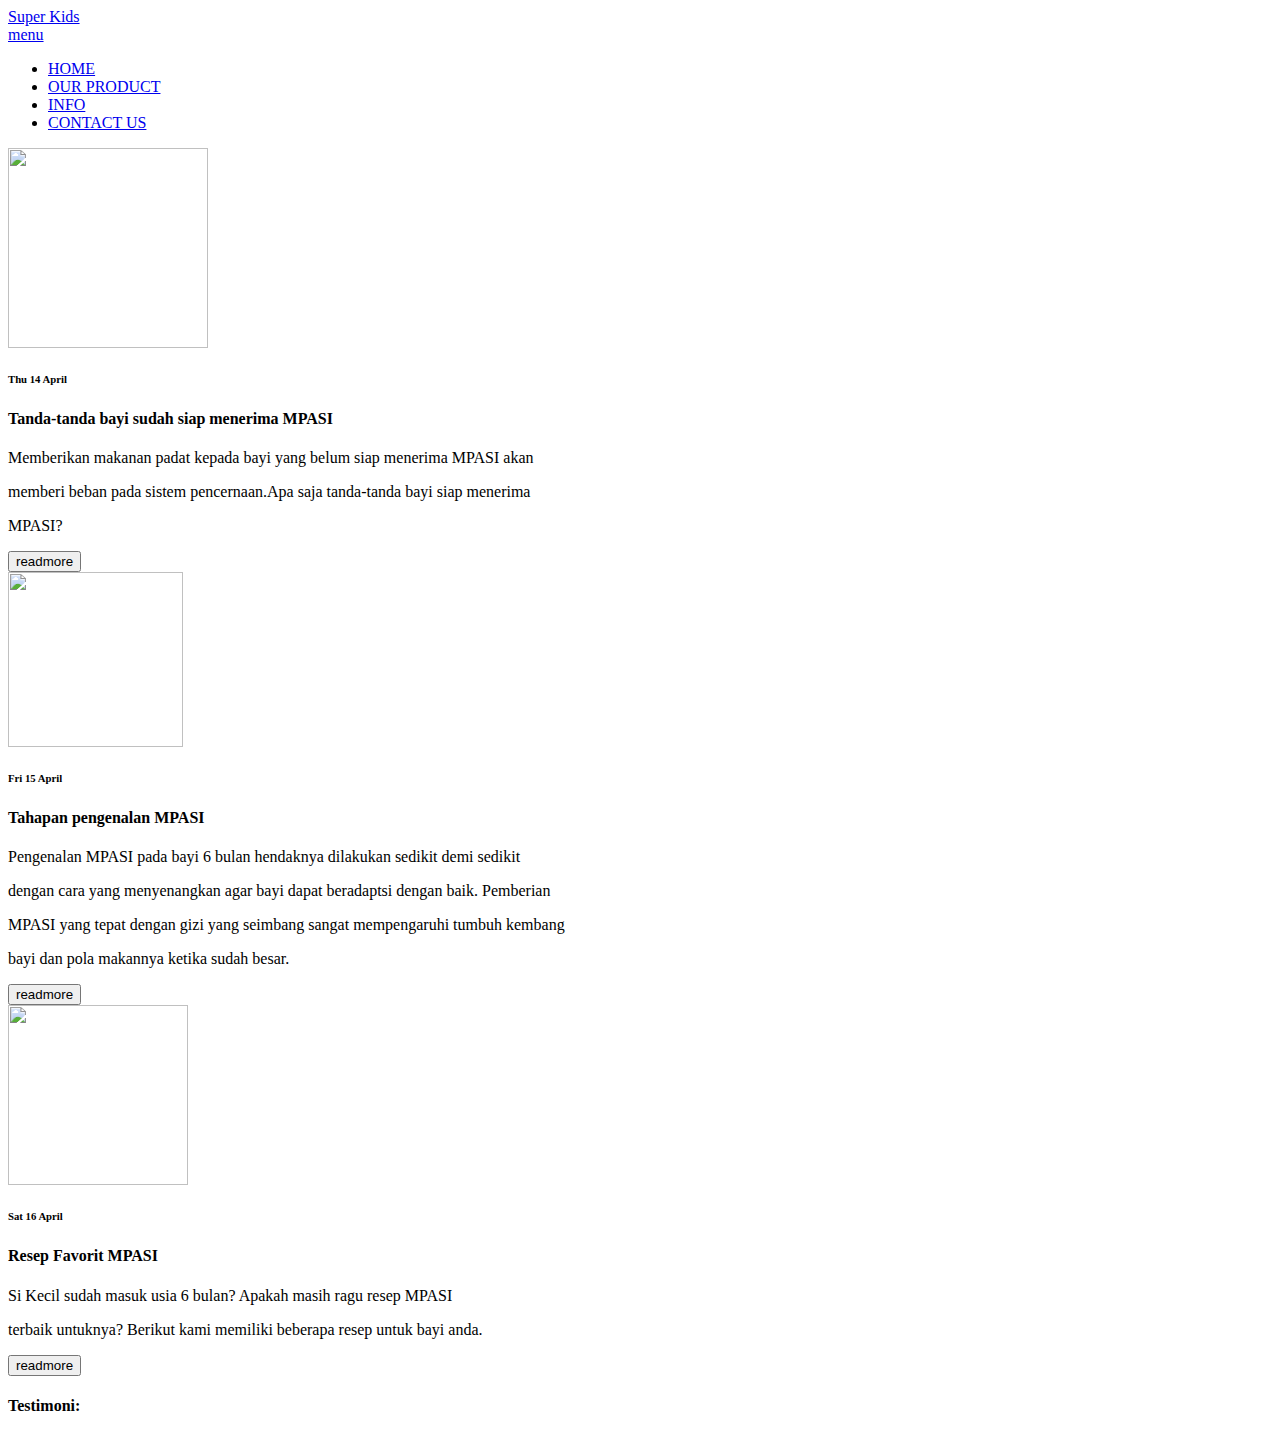
==== commit cf7f661d: "testttt" ====
--- a/info.html
+++ b/info.html
@@ -9,7 +9,8 @@
 	<title>Super Kids - Home</title>
 	<link href='http://fonts.googleapis.com/css?family=Gochi+Hand|Arvo:400,700' rel='stylesheet' type='text/css'/>
 	<link href="css/jquery.bxslider.css" rel="stylesheet" />
-	<link rel="stylesheet" href="css/style.css" />
+	<link rel="stylesheet" type="text/css" href="style2.css"/>
+
 	<!--[if lt IE 9]>
 		<script src="http://html5shiv.googlecode.com/svn/trunk/html5.js"></script>
 	<![endif]-->
@@ -224,10 +225,14 @@
 <button onclick="readMore2()">readmore</button>
 </div>
 
-<div id="section">
+<div class="section">
 <p><h4>Testimoni:</h4></p>
 
 
+
+<p></p>
+
+
 </div>
 
 </body>
